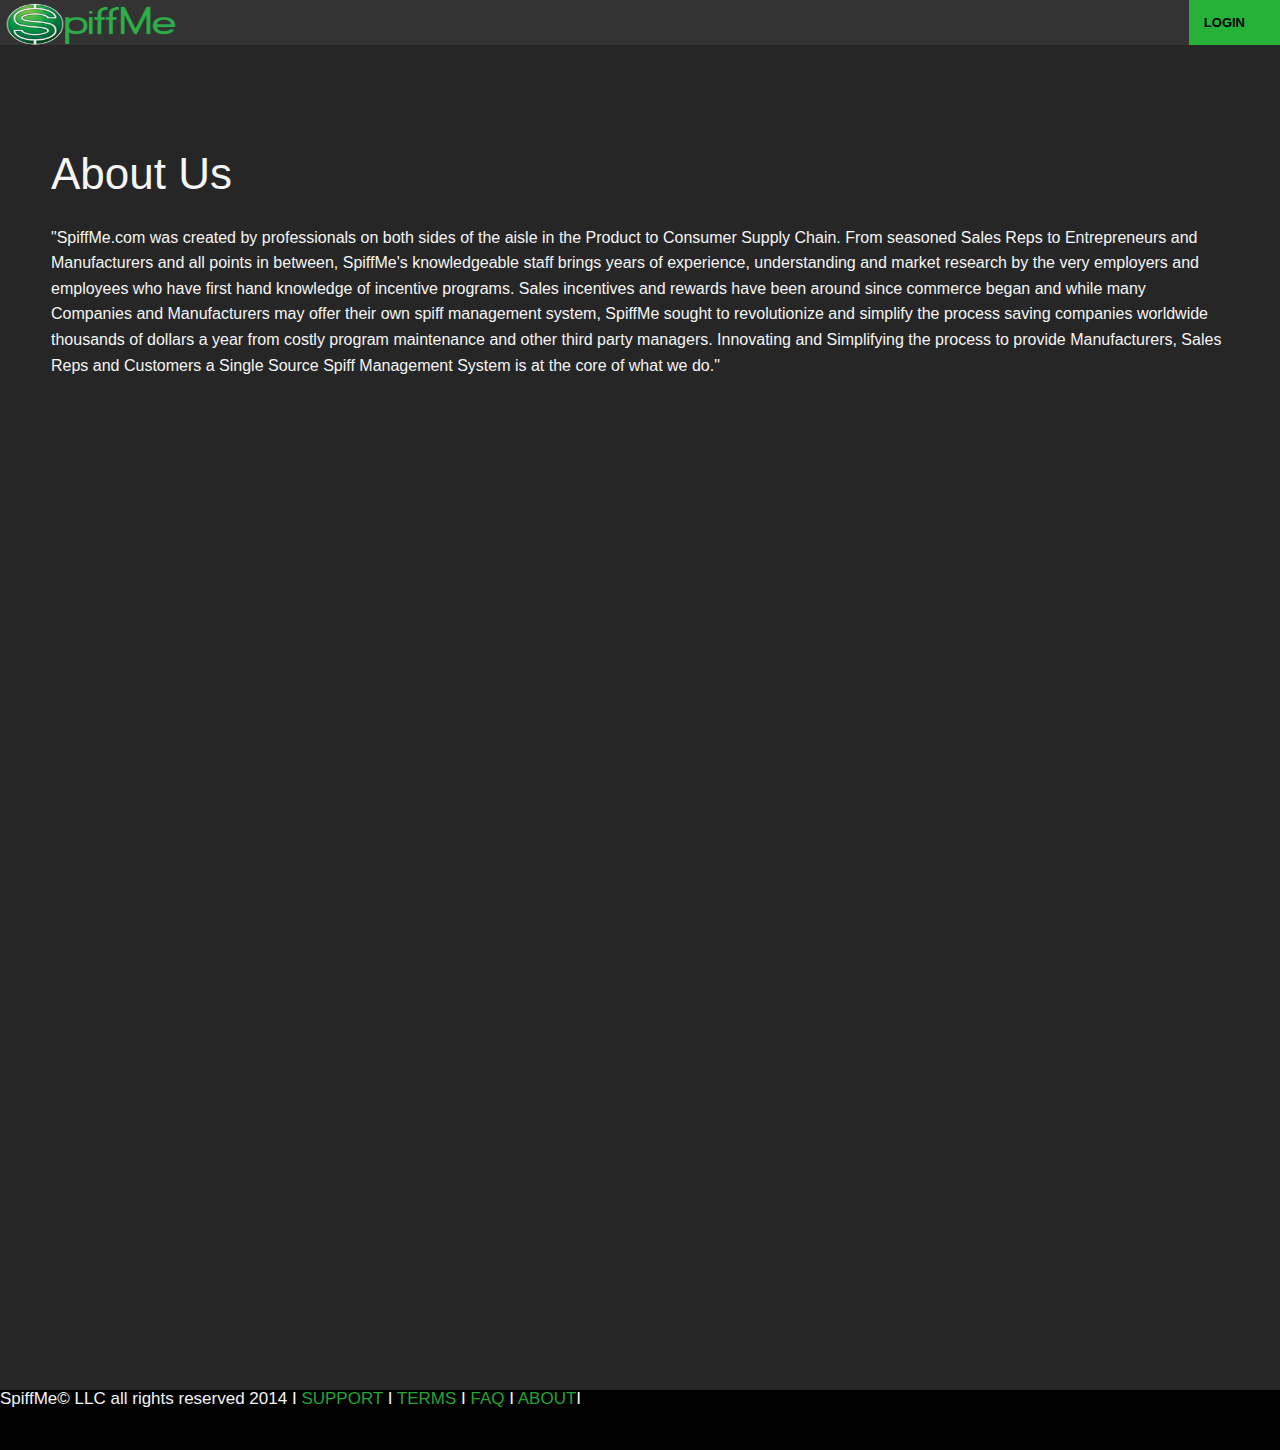
==== About.html @ 296fd94a "Git" ====
<!DOCTYPE html>
<!-- saved from url=(0037)http://www.spiffme.com/signup_tos.php -->
<head>
	<meta http-equiv="Content-Type" content="text/html; charset=ISO-8859-1">
		<title>SpiffMe I The Premier Singles Spiff Management Source</title>

		<meta name="title" content="">
		<meta name="description" content="">
		<meta name="viewport" content="width=device-width, initial-scale=1.0, user-scalable=yes">





		<!-- Google Font: Undecided -->
		 <link href='http://fonts.googleapis.com/css?family=Cabin|Roboto' rel='stylesheet' type='text/css'>




		<!-- foundation CSS -->
		 <link href='CSS/normalize.css' rel='stylesheet' type='text/css'> 
		 <link href='CSS/foundation.min.css' rel='stylesheet' type='text/css'>


		<!-- My CSS-->
		 <link href="CSS/style.css" rel="stylesheet" type="text/css">


		 <!-- Slick.js -->
        <script src='JS/slick.min.js'> </script>
        <!-- you do not have to edit this file ever. -->
        <link rel="stylesheet" href="CSS/slides.css">

</head>
<body>

		

		<div id="message"></div>



<nav class="top-bar" data-topbar role="navigation">
  <ul class="title-area">
    <li class="name">
      <h1><a href="index.html"><img class="logo" src="Images/logo.png"></img></a></h1>
    </li>
     <!-- Remove the class "menu-icon" to get rid of menu icon. Take out "Menu" to just have icon alone -->
    <li class="toggle-topbar menu-icon"><a href="#"><span>Menu</span></a></li>
  </ul>

  <section class="top-bar-section">
    <!-- Right Nav Section -->
    <ul class="right">
      
      <li class="has-dropdown">
        <a href="#">LOGIN</a>
        <ul class="dropdown">
          <li><a href="login-manufacturer.html">Manufacturers</a></li>
          <li><a href="login-salesreps.html">Sales Reps</a></li>
          <li><a href="login-resellers.html">Resellers/Sellers</a></li>
          
        </ul>
      </li>
    </ul>

    
  </section>
</nav>
				<div style="clear: both;"></div>
			</div><!--header-inner-->
		</div><!--header-->
	</div><!--header-container-->
</header>

<section>
	<div id="content-container">
		<div id="content">
			<div id="content-inner">


				<h1>About Us</p>

				<p>
					"SpiffMe.com was created by professionals on both sides of the aisle in the Product to Consumer Supply Chain. From seasoned Sales Reps to Entrepreneurs and Manufacturers and all points in between, SpiffMe's knowledgeable staff brings years of experience, understanding and market research by the very employers and employees who have first hand knowledge of incentive programs. Sales incentives and rewards have been around since commerce began and while many Companies and Manufacturers may offer their own spiff management system, SpiffMe sought to revolutionize and simplify the process saving companies worldwide thousands of dollars a year from costly program maintenance and other third party managers. Innovating and Simplifying the process to provide Manufacturers, Sales Reps and Customers a Single Source Spiff Management System is at the core of what we do."  
				</p>

 


			

	

			</div><!--content-inner-->
		</div><!--content-->
	</div><!--content-container-->
</section>

</div><!--page-->


		<footer>
                       SpiffMe&copy; LLC all rights reserved 2014     I       <a href="mailto:support@spiffme.com" target="_top">
SUPPORT</a>         I           <a href="./Terms.html">TERMS</a>         I          <a href="FAQ.html"> FAQ</a> I  <a href="About.html"> ABOUT</a>I 
                             
                        
        </footer>





</body></html>
---- CSS/style.css ----
/*
code for bottom footer text
html, body, div#page {
  height: 100%;

}
*/

/*div#page {
  height: auto;
  min-height: 100%;
}*/


h1{
  color:whitesmoke;
}

h2#terms{
  font-size: 1.9em;
}
h3{
  font-size: 1.4em;
}




body {
  font-family: Arial, sans-serif;
  font-size: 17px;
  margin: 0px;
  padding: 0px;
  background-color: #262626;
  color: whitesmoke;



}

h2 .boxes{
  width: 33.3%;
  height: 33.0% 
   
   
}




.signup1{
    background-color: grey;
    height: 20%;
    width: 20%;
    padding: 30px;
    margin: 10px;
    position: absolute;
}


.signup2{
    background-color: grey;
    height: 20%;
    width: 20%;
    padding: 30px;
    margin: 10px;
}

.signup3{
    background-color: grey;
    height: 20%;
    width: 20%;
    padding: 30px;
    margin: 10px;
}


#signup-manufacturer{
    background-color: grey;
    height: 20%;
    width: 20%;
    padding: 30px;
}

#signup-resellers{
    background-color: grey;
    height: 20%;
    width: 20%;
    padding: 30px;
}

/* default styles */


}

.top-bar {
height: 45px;
background-color: black;
}

.top-bar-section li:not(.has-form) a:not(.button) {
padding: 0 15px;
line-height: 45px;
background: #26B238;
color: black;
}

.top-bar-section li:not(.has-form) a:not(.button):hover {
background: #26B238;
}

.top-bar-section ul li>a {
display: block;
width: 100%;
color: green;
padding: 12px 0 12px 0;
padding-left: 15px;
font-family: "Helvetica Neue","Helvetica",Helvetica,Arial,sans-serif;
font-size: 0.8125rem;
font-weight: bold;
text-transform: none;
background: #333;
}
.top-bar-section .has-dropdown>a:after {
content: "";
display: none;
width: 0;
height: 0;
border: inset 5px;
border-color: transparent transparent transparent rgba(255,255,255,0.4);
border-left-style: solid;
margin-right: 15px;
margin-top: -4.5px;
position: absolute;
top: 50%;
right: 0;
}

a {
  color: #9AC838;
  color: green;
  text-decoration: none;
}

img {
  max-width: 100%;
}

label {
  float: left;
  padding-top: 8px;
  margin-right: 12px;
  display: block;
  width: 200px;
  text-align: right;
  font-size: 1.8em;
  color: whitesmoke;
}

table {
  width: 100%;
}

table td.merchants-price {
  text-align: right;
}

table tr:nth-child(odd) {
  background-color: rgba(100, 100, 100, 0.1);
}

table tr:first-child {
  background-color: #DDDDDD;
  font-weight: bold;
}

.bold {
  font-weight: bold;
}

textarea {
  font-family: Arial, sans-serif;
  min-width: 400px;
  min-height: 200px;
  padding: 4px;
  font-size: 1em;
}

h1 img {
  vertical-align: middle;
  margin-right: 8px;
}

.cursor-hand {
  cursor: pointer;
}




@media screen and (max-width: 600px) {
  label {
    text-align: left;
    width: auto;
    display: block;
    float: none;
  }
}

input[type="text"], input[type="email"], input[type="url"], input[type="number"], input[type="tel"], input[type="password"] {
  padding: 6px;
  width: 300px;
  font-size: 16px;
}

@media screen and (max-width: 350px) {
  input[type="text"], input[type="email"], input[type="url"], input[type="number"], input[type="tel"], input[type="password"] {
    padding: 6px;
    width: 200px;
    font-size: 16px;
  }
}

select {
  width: 300px;
  font-size: 18px;
  padding: 4px;
}

.button {
  background-color: #30E620;
  color: #000;
  padding: 8px;
  min-width: 100px;
  -webkit-border-radius: 10px 10px 10px 10px !important;
  border-radius: 0px  !important;
  border: 1px solid #333 !important;
  font-weight: bold;
  font-size: 18px;
  cursor: pointer;
  text-decoration: none !important;
}

.button:hover {
  background-color: #FB4847;
  border: 1px solid #111;
}

.message-error {
  margin: 24px;
  padding: 24px;
  border: 1px solid #333;
  background-color: #FFF;
  color: #000;
}


a:hover, a:focus {
color: #27E900;
}

a {
color: #23A434;
text-decoration: none;
}


.width-auto {
  width: auto !important;
}




/* header */






div#header-container {
  background-color: #262626;
  text-align: center;
}

div#header {
  text-align: center;
  margin: 0 auto;
  max-width: 1360px;
}


div#header div, div#header p {
  margin: 0;
  padding: 0;
}

div#header h1 {
  margin: 0;
}

div#header p {
  margin-top: 12px;
}

div#header-inner {
  text-align: left;
  padding: 12px 0px 12px 0px;
}

div#logo {
  float: left;
}

div#logo a {
  text-decoration: none;
  color: #2FE626;
}

.top-bar{
  height:45px;
}

/*navigation*/
/* color: #FFF !important; */


div#navigation {
  float: right;
  max-width: 380px;
  text-align: center;
  padding-right: 0px;
  font-style: none;
  color: #23A434;
}
 
 

 



/* header - responsive */





@media screen and (max-width: 980px) {
  div#header-inner {
    padding-left: 12px;
  }
  
  div#navigation {
    padding-right: 12px;
  }
}

.trade {
  font-size: 20px;
}








/* content */

div#content-container {
  background-position: center top;
  min-height: 480px;
}

div#content-container a {
  text-decoration: underline;
}

div#content {
  max-width: 1278px;
  margin: 0 auto;
  text-align: center;
}

div#content-inner {
  text-align: left;
  padding: 50px;
}

div#content-inner h1:first-child {
  margin-top: 48px;
  
}

/* content - responsive */

@media screen and (max-width: 980px) {
  div#content-inner {
    padding: 12px;
  }
}

#slides{
  display: ;
}




/* home page */

h3{
  color: whitesmoke;
}

h2{
  color: whitesmoke;
}

img.logo{
  width: 218px;
  height: 45px;
  margin: -10px;
}

.slick-prev, .slick-next:before {
font-family: "slick";
font-size: 20px;
line-height: 1;
color: white;
opacity: 0.75;
-webkit-font-smoothing: antialiased;
-moz-osx-font-smoothing: grayscale;
}


.salesreps{
  background-color: black;
  height:320px;
  width: 310px;
  padding: 30px;
  margin: 55px;
  font-size: 2.0em;
  float: left;
  color: white;

}


.salesreps-p{
  font-size: .75em;
}

h1.home-page-h1 {
  text-align: left;
  font-style: italic;
  font-weight: bold;
  font-size: 2.1em;
}

div#home-page-content {
}

.home-page-box {
  display: block;
  text-align: left;
}

.home-page-padding {
  padding: 0px;
}

.home-page-box-border {
  -webkit-border-radius: 16px 16px 16px 16px;
  border-radius: 0px;
  
  height:250px;
  width:250px;
  background-color: black;

}


ul.plans-list{
  text-decoration: none;
}

.home-page-box p {
  margin-bottom: 64px;
  padding-left: 0px;
  padding-right: 0px;
}

@media screen and (min-width: 600px) {
  .home-page-box {
    float: left;
    width: 50%;
  }

  .home-page-padding {
    padding: 48px;
  }
}

p.join-free-text {
  margin-bottom: 0px;
  padding-bottom: 0px;
}

h1#search-title{
  padding: 10px
  margin-bottom: 1.875rem;

}


div.search-box{
  background-color: black;
  padding: 10px;
  margin:30px;
}

td{
  background-color: black;
  padding-left: 50px;
  margin:30px;
}


/*footer*/

footer{

  background-color: black;
  position: absolute;
  bottom: -550px;
  height: 60px;
  width: 100%;
  margin: 0;

  

}






/* sign up form */

form#signup-form {
  margin-top: 48px;
}

label[for="agree_terms"] {
  padding-top: 2px;
  color: whitesmoke;
}








/* dashboard */

div#dashboard h1 {
  border-bottom: 2px solid #FFF;
  margin-top: 48px;
}

div#dashboard form#products label {
  display: normal;
  float: none;
  width: auto;
  text-align: left;
}

form#products div.input-container {
  float: none;
}

form#products input[type="text"] {
  width: 90%;
}

form#products .button {
  margin-top: 28px;
}

table {
  margin-bottom: 48px;
}

tr.merchants-products-title {
  background-color: rgba(255, 255, 255, 0.9);
}

/* dashboard - responsive */

@media screen and (max-width: 960px) {
  form#products div.input-container {
    float: none;
    width: 500px;
    display: block;
  }
}

@media screen and (max-width: 560px) {
  form#products input[type="text"] {
    width: 300px;
  }
  form#products div.input-container {
    width: auto;
  }
}





/* receipt */

img.receipt {
  max-width: 300px;
}


td.rewards-amount {
  text-align: right;
}

tr.table-bold {
  font-weight: bold;
}

span.input-help {
  color: #888;
  font-size: 14px;
}


/* merchant dashboard */

div#merchant-nav a {
  float: left;
  display: block;
  width: 140px;
  padding: 6px;
  background-color: #23E000;
  text-align: center;
  border-right: 1px solid #FFF;
  color: black;
  background-color: #22DE00;
  text-decoration: none;
  font-style: bold;
}

div#merchant-nav a:hover {
  color: #000;
  background-color: gray;
}

div#merchant-nav ul {
  padding: 0px;
  margin: 0px;
  list-style-type: none;
}

div#merchant-nav li {
  margin: 0px;
  padding: 0px;
  display: block;
}

.box {
  -webkit-border-radius: 16px 16px 16px 16px;
  border-radius: 16px 16px 16px 16px;
  background-color: #EEE;
  border: 2px solid #000;
  margin-top: 48px;
}

.box-padding {
  padding: 24px;
  background-color: black;
}

.box h1 {
  border-bottom: 0px !important;
  margin-top: 0px !important;
  padding-top: 0px !important;
}


#message {
  background-color: #FFF;
  border: 8px solid #FF2639;
  border-top: none;
  display: none;
  position: fixed;
  width: 300px;
  text-align: center;
  padding: 24px;
  top: 0px;
  left: 50%;
  margin-left: -150px;
}

#total-spiffs {
  background-color: #DDD;
  padding: 24px;
  float: right;
  width: 200px;
  font-size: 18px;
  -webkit-border-radius: 16px 16px 16px 16px;
  border-radius: 16px 16px 16px 16px;
  background-color: black;
  border: 2px solid #000;
}

#manufacturer-lookup {
}

#manufacturer-lookup input {
  width: 200px;
}

#manufacturer-lookup label {
  text-align: left;
  float: none;
}

.table-header {
  background-color: #DDDDDD !important;
  font-weight: bold;
}

.search-box {
  float: right;
  text-align: right;
}

form.search-form {
  display: none;
}

form.search-form input {
  width: 200px;
}

form.search-form input[type="submit"] {
  width: 60px;
}

.merchant-receipt-section {
  background-color: #DDD;
  margin-top: 24px;
}

.merchant-receipt-section p {
  padding: 24px;
  margin: 0px;
}

#merchant-reason-denied{
  display: none;
}








/* print */

@media print {
  nav {
    display: none;
  }
  
  div#logo a {
    color: #000;
    
  }
  
  .print-hide {
    display: none;
  }
}







/* footer */




.email{
  background-color: black;
  padding: 20px;
}






/* Page: Billing */

div#page-billing label {
  float: none;
  display: normal;
  width: auto;
  margin: auto;
  padding: auto;
  text-align: left;
}

div#page-billing input {
  width: auto;
}


#submit-a-spiff {
  float: right;
}


.members-snapshot {
  float: left !important;
  margin-top: 48px;
  padding: 12px !important;
}

.members-snapshot h3 {
  margin-top: 0px;
  padding-top: 0px;
}

.members-snapshot p {
  margin-bottom: 0px;
  padding-bottom: 0px;
}


/* merchants add product page */
.short {
  width: 80px;
}







/* signin page */

.signin-forgot-password {
  margin-top: 44px;
}
---- CSS/slides.css ----
/* Slider */
.slick-slider { position: relative; display: block; box-sizing: border-box; -moz-box-sizing: border-box; -webkit-touch-callout: none; -webkit-user-select: none; -khtml-user-select: none; -moz-user-select: none; -ms-user-select: none; user-select: none; -ms-touch-action: pan-y; touch-action: pan-y; -webkit-tap-highlight-color: transparent; }

.slick-list { position: relative; overflow: hidden; display: block; margin: 0; padding: 0; }
.slick-list:focus { outline: none; }
.slick-list.dragging { cursor: pointer; cursor: hand; }

.slick-slider .slick-list, .slick-track, .slick-slide, .slick-slide img { -webkit-transform: translate3d(0, 0, 0); -moz-transform: translate3d(0, 0, 0); -ms-transform: translate3d(0, 0, 0); -o-transform: translate3d(0, 0, 0); transform: translate3d(0, 0, 0); }

.slick-track { position: relative; left: 0; top: 0; display: block; zoom: 1; }
.slick-track:before, .slick-track:after { content: ""; display: table; }
.slick-track:after { clear: both; }
.slick-loading .slick-track { visibility: hidden; }

.slick-slide { float: left; height: 100%; min-height: 1px; display: none; }
.slick-slide img { display: block; pointer-events: none;}
.slick-slide.slick-loading img { display: none; }
.slick-slide.dragging img { pointer-events: none; }
.slick-initialized .slick-slide { display: block; }
.slick-loading .slick-slide { visibility: hidden; }
.slick-vertical .slick-slide { display: block; height: auto; border: 1px solid transparent; }

/* Icons */
@font-face { font-family: "slick"; src: url("./fonts/slick.eot"); src: url("./fonts/slick.eot?#iefix") format("embedded-opentype"), url("./fonts/slick.woff") format("woff"), url("./fonts/slick.ttf") format("truetype"), url("./fonts/slick.svg#slick") format("svg"); font-weight: normal; font-style: normal; }
/* Arrows */
.slick-prev, .slick-next { position: absolute; display: block; height: 20px; width: 20px; line-height: 0; font-size: 0; cursor: pointer; background: transparent; color: transparent; top: 50%; margin-top: -10px; padding: 0; border: none; outline: none; }
.slick-prev:hover, .slick-prev:focus, .slick-next:hover, .slick-next:focus { outline: none; background: transparent; color: transparent; }
.slick-prev:hover:before, .slick-prev:focus:before, .slick-next:hover:before, .slick-next:focus:before { opacity: 1; }
.slick-prev.slick-disabled:before, .slick-next.slick-disabled:before { opacity: 0.25; }

.slick-prev:before, .slick-next:before { font-family: "slick"; font-size: 20px; line-height: 1; color: white; opacity: 0.75; -webkit-font-smoothing: antialiased; -moz-osx-font-smoothing: grayscale; }

.slick-prev { left: -25px; }
.slick-prev:before { content: "\2190"; }

.slick-next { right: -25px; }
.slick-next:before { content: "\2192"; }

/* Dots */

.slick-dots { position: absolute; bottom: -45px; list-style: none; display: block; text-align: center; padding: 0; width: 100%; }
.slick-dots li { position: relative; display: inline-block; height: 20px; width: 20px; margin: 0 5px; padding: 0; cursor: pointer; }
.slick-dots li button { border: 0; background: transparent; display: block; height: 20px; width: 20px; outline: none; line-height: 0; font-size: 0; color: transparent; padding: 5px; cursor: pointer; }
.slick-dots li button:hover, .slick-dots li button:focus { outline: none; }
.slick-dots li button:hover:before, .slick-dots li button:focus:before { opacity: 1; }
.slick-dots li button:before { position: absolute; top: 0; left: 0; content: "\2022"; width: 20px; height: 20px; font-family: "slick"; font-size: 6px; line-height: 20px; text-align: center; color: black; opacity: 0.25; -webkit-font-smoothing: antialiased; -moz-osx-font-smoothing: grayscale; }
.slick-dots li.slick-active button:before { color: black; opacity: 0.75; }

[dir="rtl"] .slick-next {right: auto;left: -25px;}
[dir="rtl"] .slick-next:before {content: "\2190";}
[dir="rtl"] .slick-prev {right: -25px;left: auto;}
[dir="rtl"] .slick-prev:before {content: "\2192";}
[dir="rtl"] .slick-slide {float: right;}
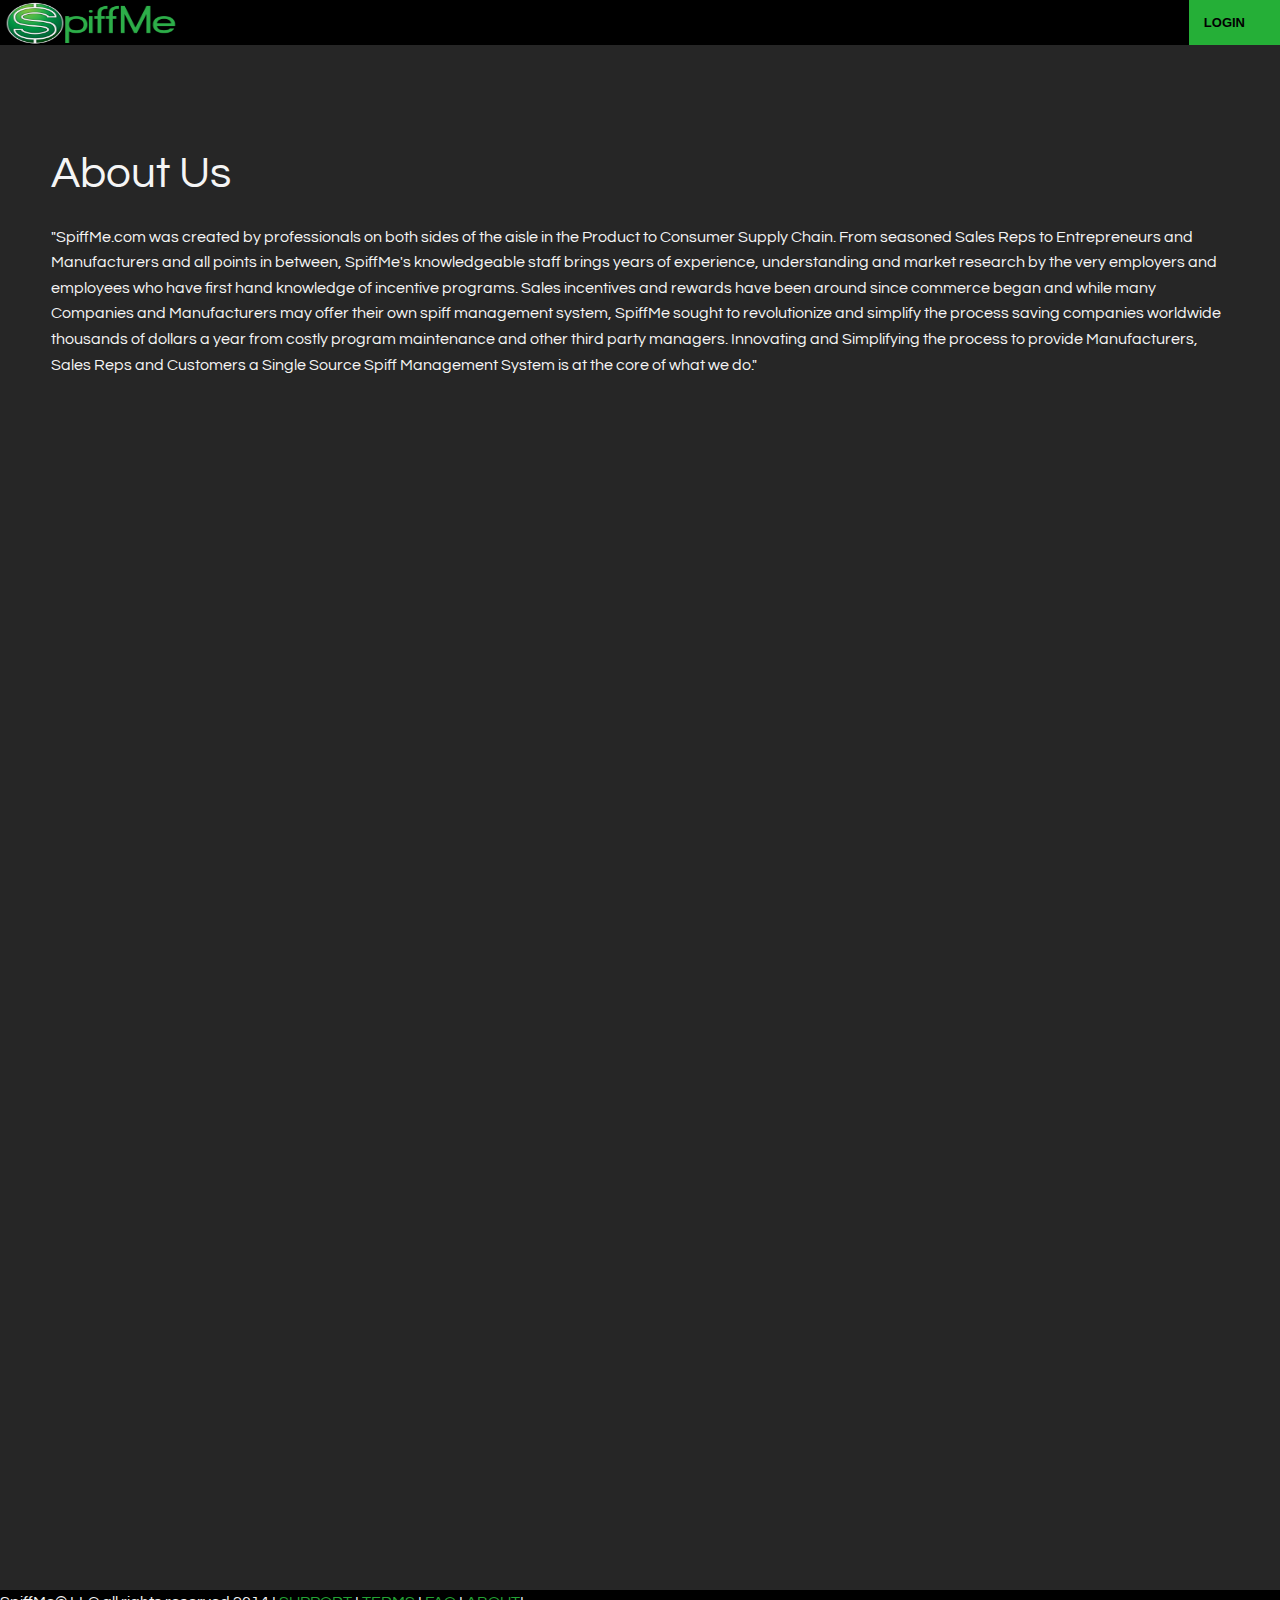
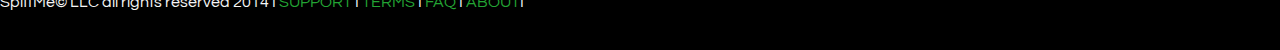
==== commit 6a75fc12: "Offline work" ====
--- a/About.html
+++ b/About.html
@@ -13,8 +13,7 @@
 
 
 		<!-- Google Font: Undecided -->
-		 <link href='http://fonts.googleapis.com/css?family=Cabin|Roboto' rel='stylesheet' type='text/css'>
-
+		 <link href='http://fonts.googleapis.com/css?family=Questrial' rel='stylesheet' type='text/css'>
 
 
 
@@ -100,13 +99,11 @@
 
 </div><!--page-->
 
-
-		<footer>
-                       SpiffMe&copy; LLC all rights reserved 2014     I       <a href="mailto:support@spiffme.com" target="_top">
-SUPPORT</a>         I           <a href="./Terms.html">TERMS</a>         I          <a href="FAQ.html"> FAQ</a> I  <a href="About.html"> ABOUT</a>I 
-                             
-                        
-        </footer>
+<!-- footer -->
+	<footer>                  
+  		 <p>SpiffMe&copy; LLC all rights reserved 2014 I <a href="mailto:support@spiffme.com" target="_top"> SUPPORT</a> I <a href="./Terms.html">TERMS</a> I <a href="FAQ.html"> FAQ</a> I  <a href="About.html"> ABOUT</a>I </p>
+	</footer>  
+       
 
 
 
--- a/CSS/style.css
+++ b/CSS/style.css
@@ -14,20 +14,29 @@
 
 h1{
   color:whitesmoke;
+  font-family: Questrial, sans-serif;
+}
+
+h2{
+  font-size: 1.0em;
+  font-family: Questrial, sans-serif;
 }
 
 h2#terms{
   font-size: 1.9em;
-}
+  font-family: Questrial, sans-serif;
+}
+
 h3{
   font-size: 1.4em;
+  font-family: Questrial, sans-serif;
 }
 
 
 
 
 body {
-  font-family: Arial, sans-serif;
+  font-family: Questrial, sans-serif;
   font-size: 17px;
   margin: 0px;
   padding: 0px;
@@ -40,7 +49,9 @@
 
 h2 .boxes{
   width: 33.3%;
-  height: 33.0% 
+  height: 33.0%;
+  font-family: Questrial; 
+  
    
    
 }
@@ -95,14 +106,14 @@
 }
 
 .top-bar {
+  background-color: black;
 height: 45px;
-background-color: black;
 }
 
 .top-bar-section li:not(.has-form) a:not(.button) {
 padding: 0 15px;
 line-height: 45px;
-background: #26B238;
+background: #25AF37;
 color: black;
 }
 
@@ -321,6 +332,7 @@
 
 .top-bar{
   height:45px;
+  background-color: black;
 }
 
 /*navigation*/
@@ -537,12 +549,24 @@
 
   background-color: black;
   position: absolute;
-  bottom: -550px;
+  bottom: -750px;
   height: 60px;
   width: 100%;
   margin: 0;
-
-  
+}
+
+p footer{
+  position: absolute;
+  bottom: -660px;
+}
+
+footer#terms{
+background-color: black;
+  position: absolute;
+  bottom: -1350px;
+  height: 60px;
+  width: 100%;
+  margin: 0;
 
 }
 
